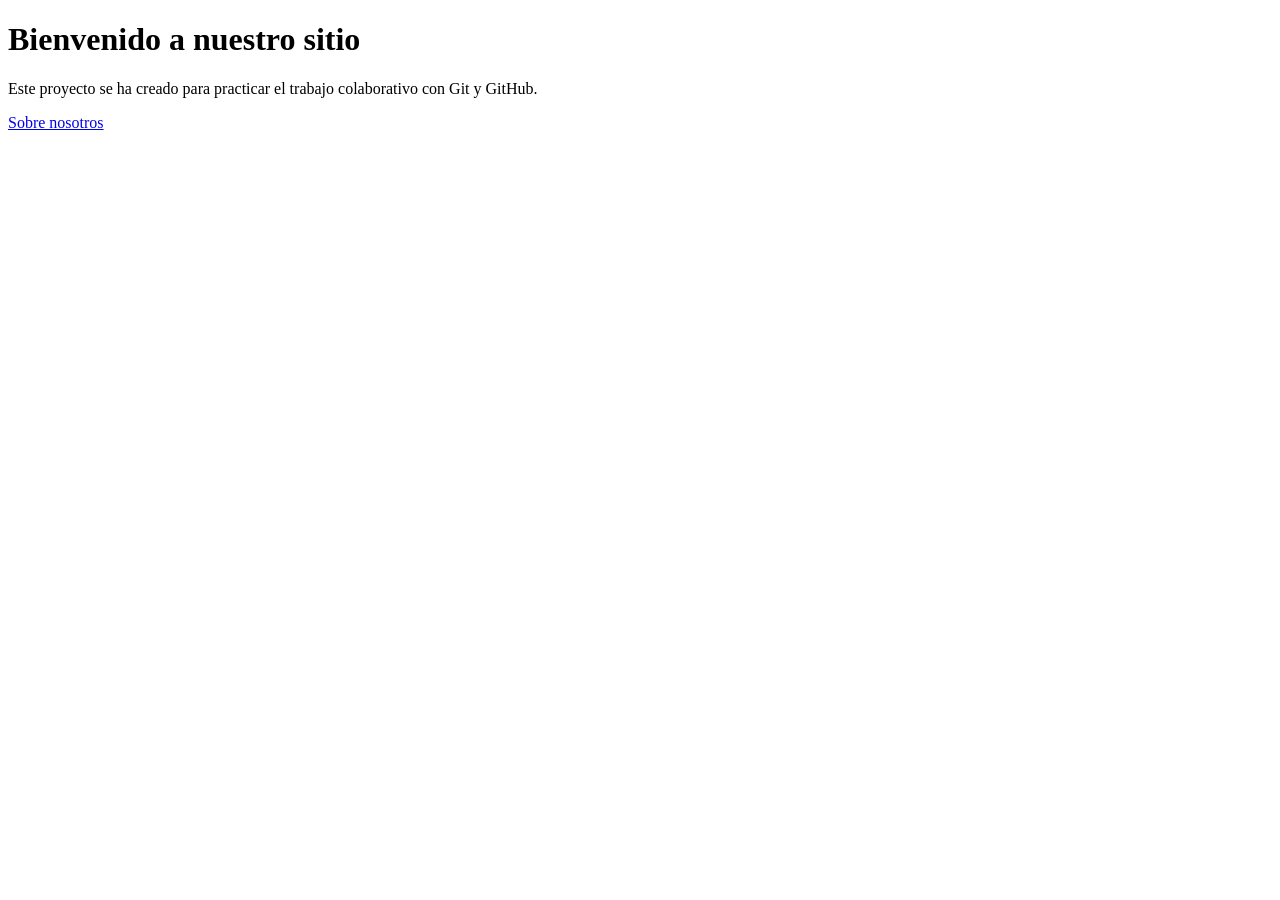
==== index.html @ 18c8c8ca "Actualiza la página principal" ====
<!DOCTYPE html>
<html lang="es">
<head>
    <meta charset="UTF-8">
    <title>Página principal</title>
</head>
<body>
    <h1>Bienvenido a nuestro sitio</h1>
    <p>Este proyecto se ha creado para practicar el trabajo colaborativo con Git y GitHub.</p>
    <a href="sobre_nosotros.html">Sobre nosotros</a>
</body>
</html>
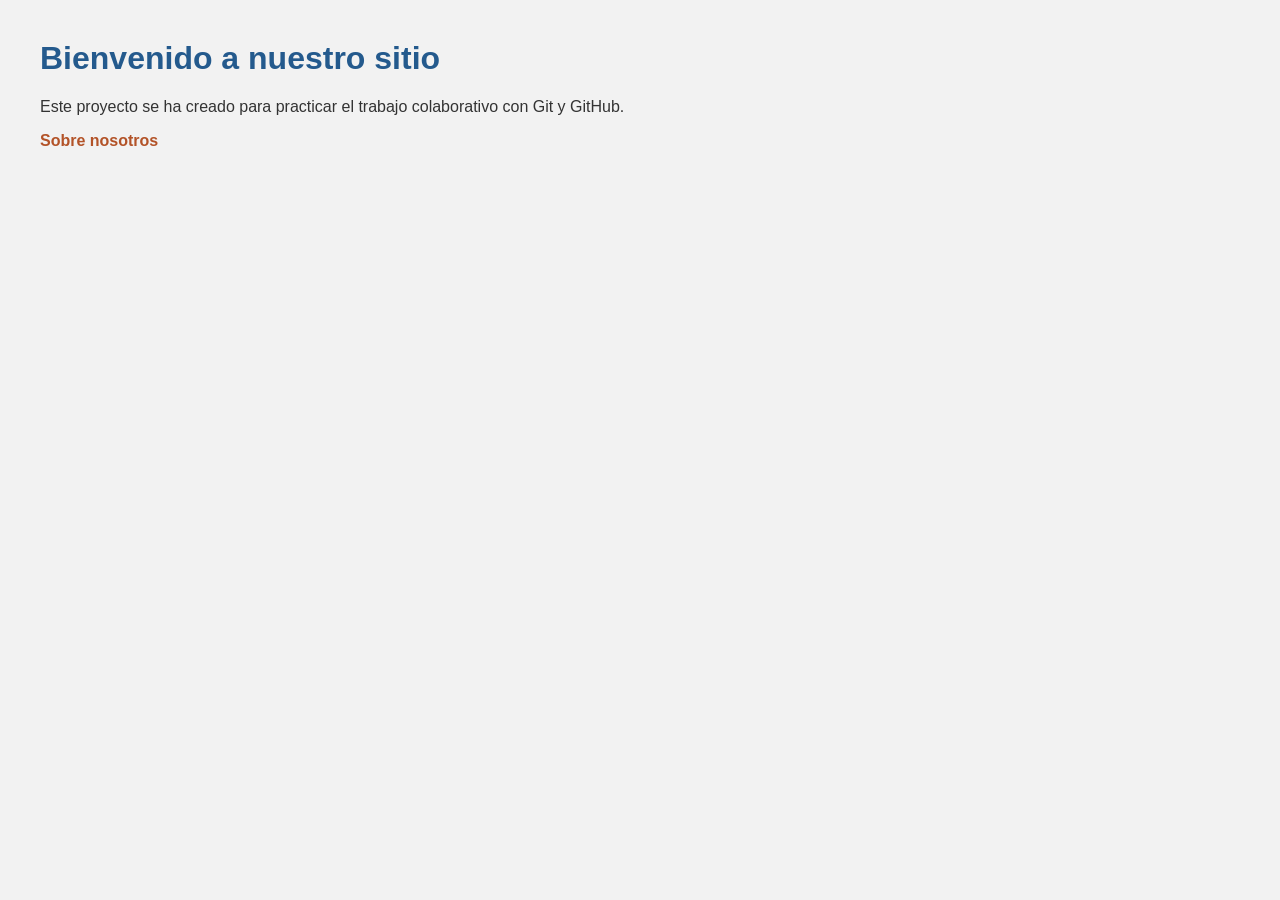
==== commit 7f5ab2fa: "Añade estilos a la página principal" ====
--- a/index.html
+++ b/index.html
@@ -1,6 +1,7 @@
 <!DOCTYPE html>
 <html lang="es">
 <head>
+  <link rel="stylesheet" href="inicio.css">
     <meta charset="UTF-8">
     <title>Página principal</title>
 </head>
--- a/inicio.css
+++ b/inicio.css
@@ -0,0 +1,16 @@
+body {
+    font-family: Arial, sans-serif;
+    margin: 40px;
+    background-color: #f2f2f2;
+    color: #333;
+}
+
+h1 {
+    color: #245a8d;
+}
+
+a {
+    color: #b35328;
+    text-decoration: none;
+    font-weight: bold;
+}
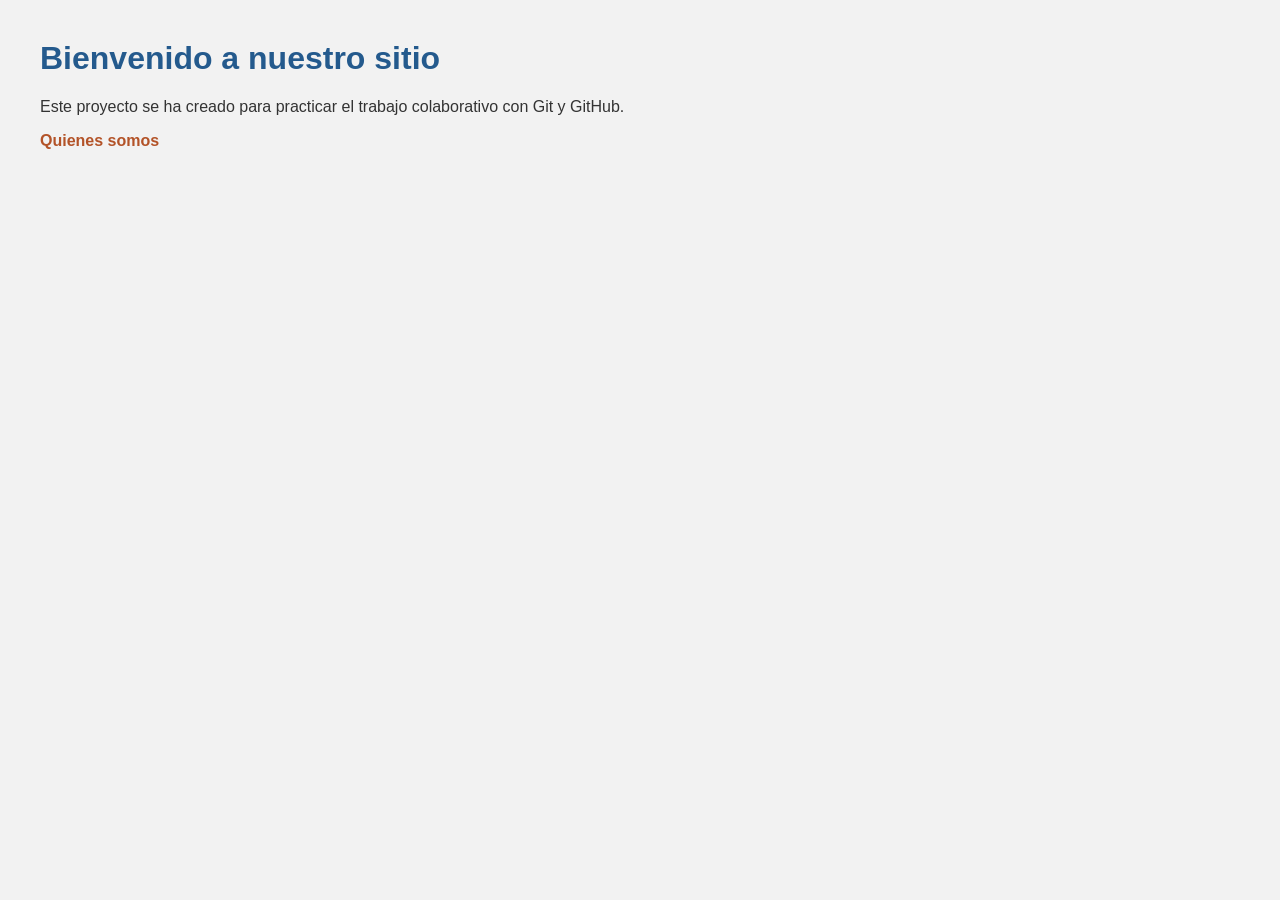
==== commit cf5a2aa2: "Actualiza el enlace sobre nosotros" ====
--- a/index.html
+++ b/index.html
@@ -8,6 +8,6 @@
 <body>
     <h1>Bienvenido a nuestro sitio</h1>
     <p>Este proyecto se ha creado para practicar el trabajo colaborativo con Git y GitHub.</p>
-    <a href="sobre_nosotros.html">Sobre nosotros</a>
+    <a href="sobre_nosotros.html">Quienes somos</a>
 </body>
 </html>
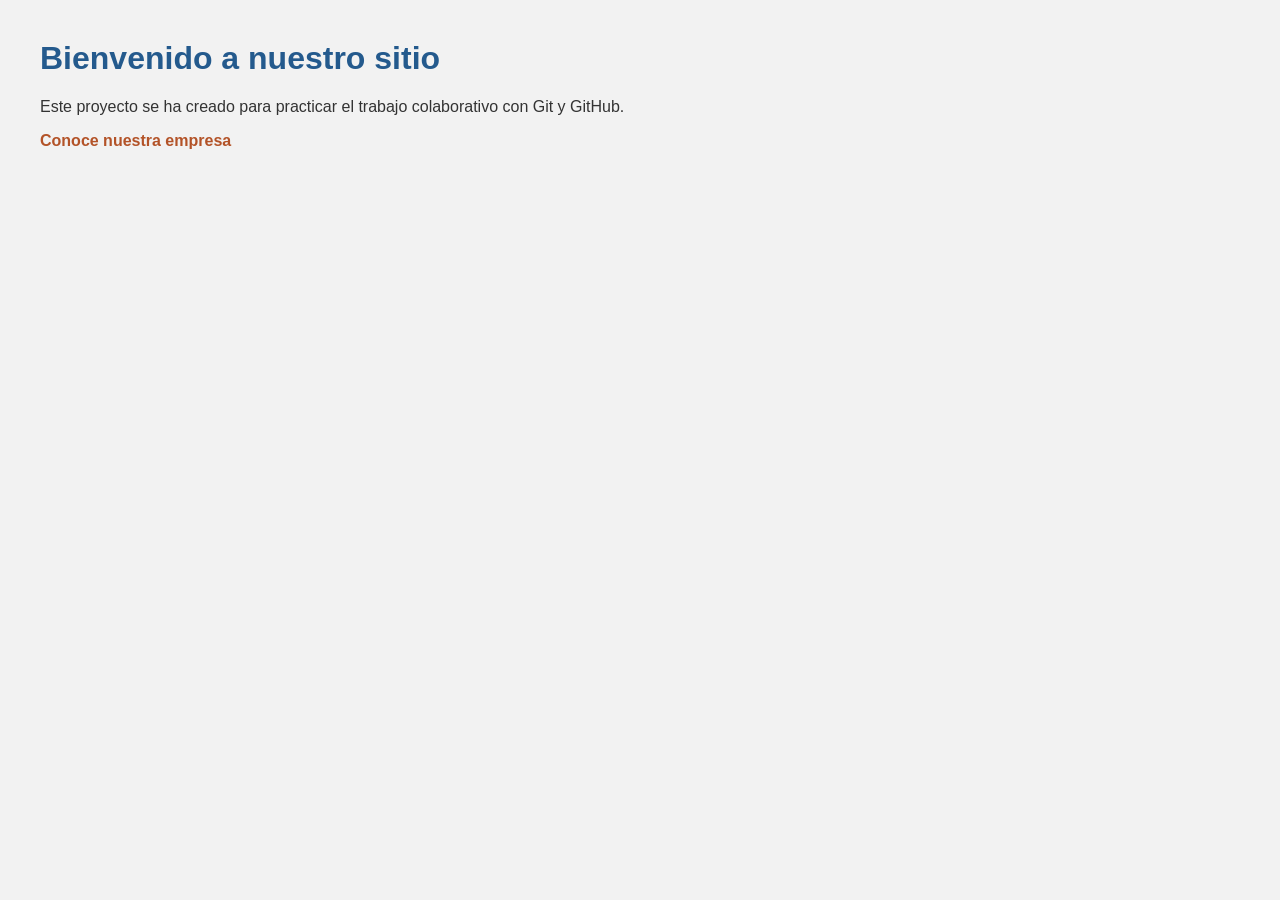
==== commit f83601c8: "Actualiza el enlace de la página principal" ====
--- a/index.html
+++ b/index.html
@@ -8,6 +8,6 @@
 <body>
     <h1>Bienvenido a nuestro sitio</h1>
     <p>Este proyecto se ha creado para practicar el trabajo colaborativo con Git y GitHub.</p>
-    <a href="sobre_nosotros.html">Quienes somos</a>
+    <a href="sobre_nosotros.html">Conoce nuestra empresa</a>
 </body>
 </html>
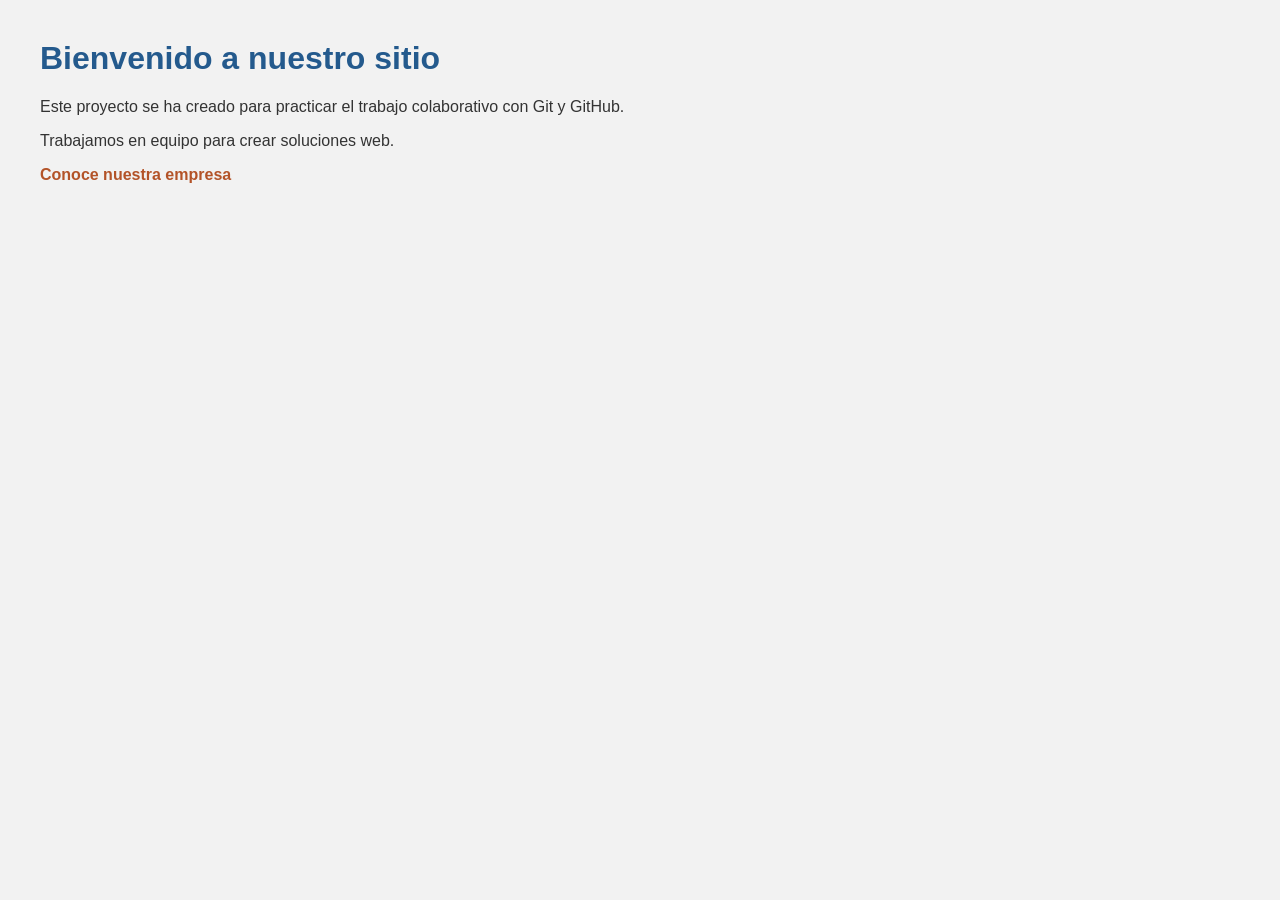
==== commit 4466b561: "Añade descripción del proyecto" ====
--- a/index.html
+++ b/index.html
@@ -8,6 +8,7 @@
 <body>
     <h1>Bienvenido a nuestro sitio</h1>
     <p>Este proyecto se ha creado para practicar el trabajo colaborativo con Git y GitHub.</p>
+    <p>Trabajamos en equipo para crear soluciones web.</p>
     <a href="sobre_nosotros.html">Conoce nuestra empresa</a>
 </body>
 </html>
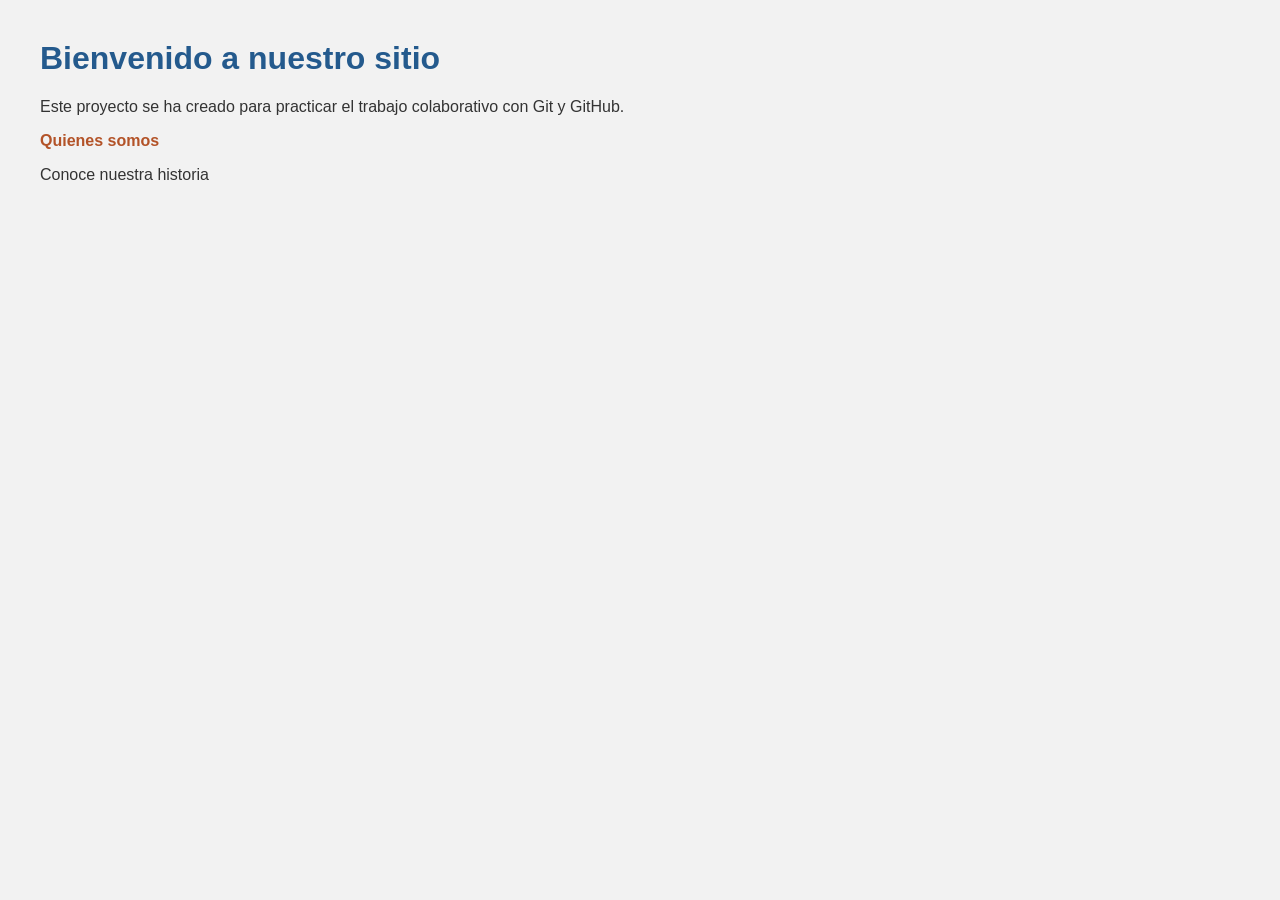
==== commit 86b36cd3: "Añade información sobre el equipo" ====
--- a/index.html
+++ b/index.html
@@ -8,7 +8,7 @@
 <body>
     <h1>Bienvenido a nuestro sitio</h1>
     <p>Este proyecto se ha creado para practicar el trabajo colaborativo con Git y GitHub.</p>
-    <p>Trabajamos en equipo para crear soluciones web.</p>
-    <a href="sobre_nosotros.html">Conoce nuestra empresa</a>
+    <a href="sobre_nosotros.html">Quienes somos</a>
+    <p>Conoce nuestra historia</p>
 </body>
 </html>
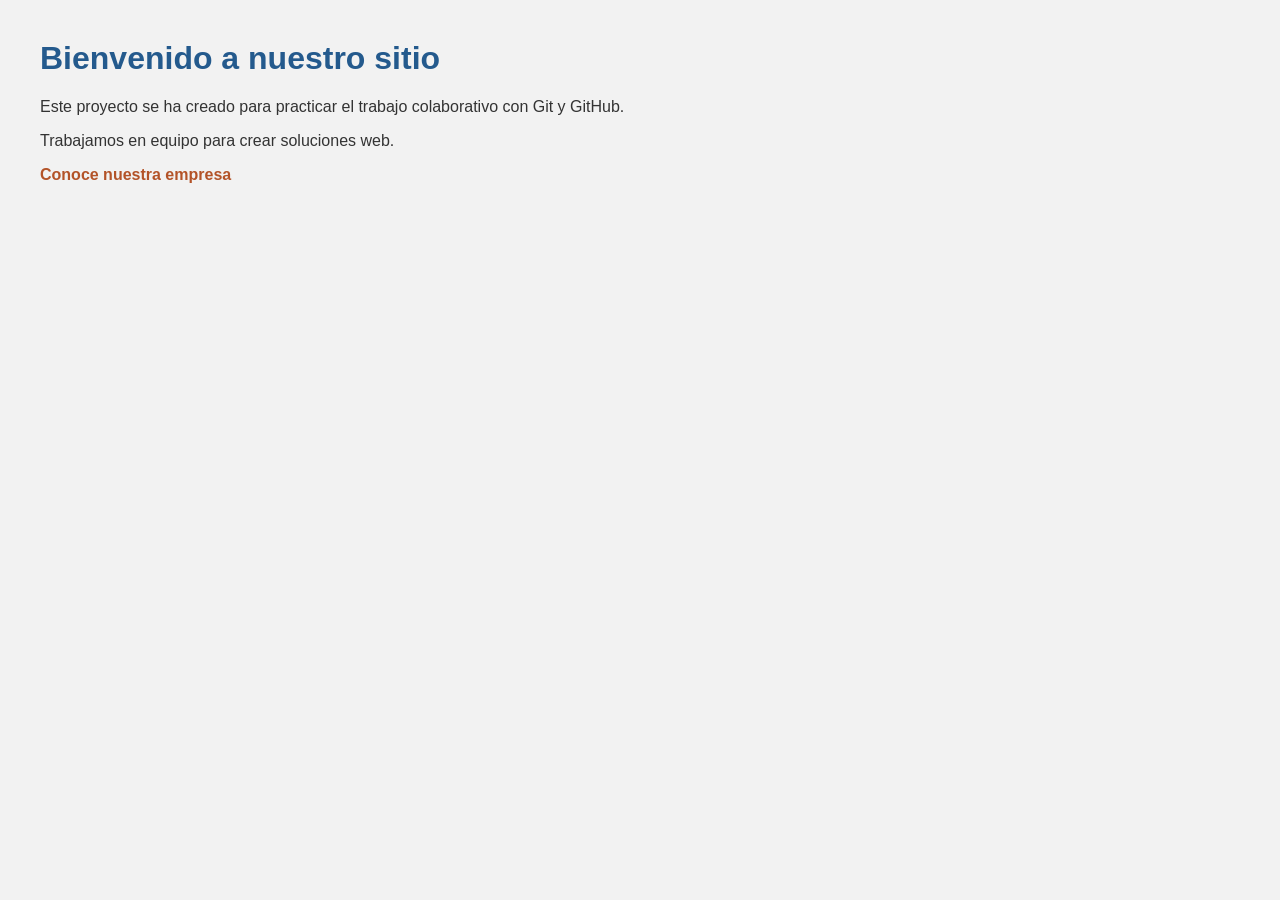
==== commit 8858f8d9: "Integra la funcionalidad 2 del desarrollador 1" ====
--- a/index.html
+++ b/index.html
@@ -8,7 +8,7 @@
 <body>
     <h1>Bienvenido a nuestro sitio</h1>
     <p>Este proyecto se ha creado para practicar el trabajo colaborativo con Git y GitHub.</p>
-    <a href="sobre_nosotros.html">Quienes somos</a>
-    <p>Conoce nuestra historia</p>
+    <p>Trabajamos en equipo para crear soluciones web.</p>
+    <a href="sobre_nosotros.html">Conoce nuestra empresa</a>
 </body>
 </html>
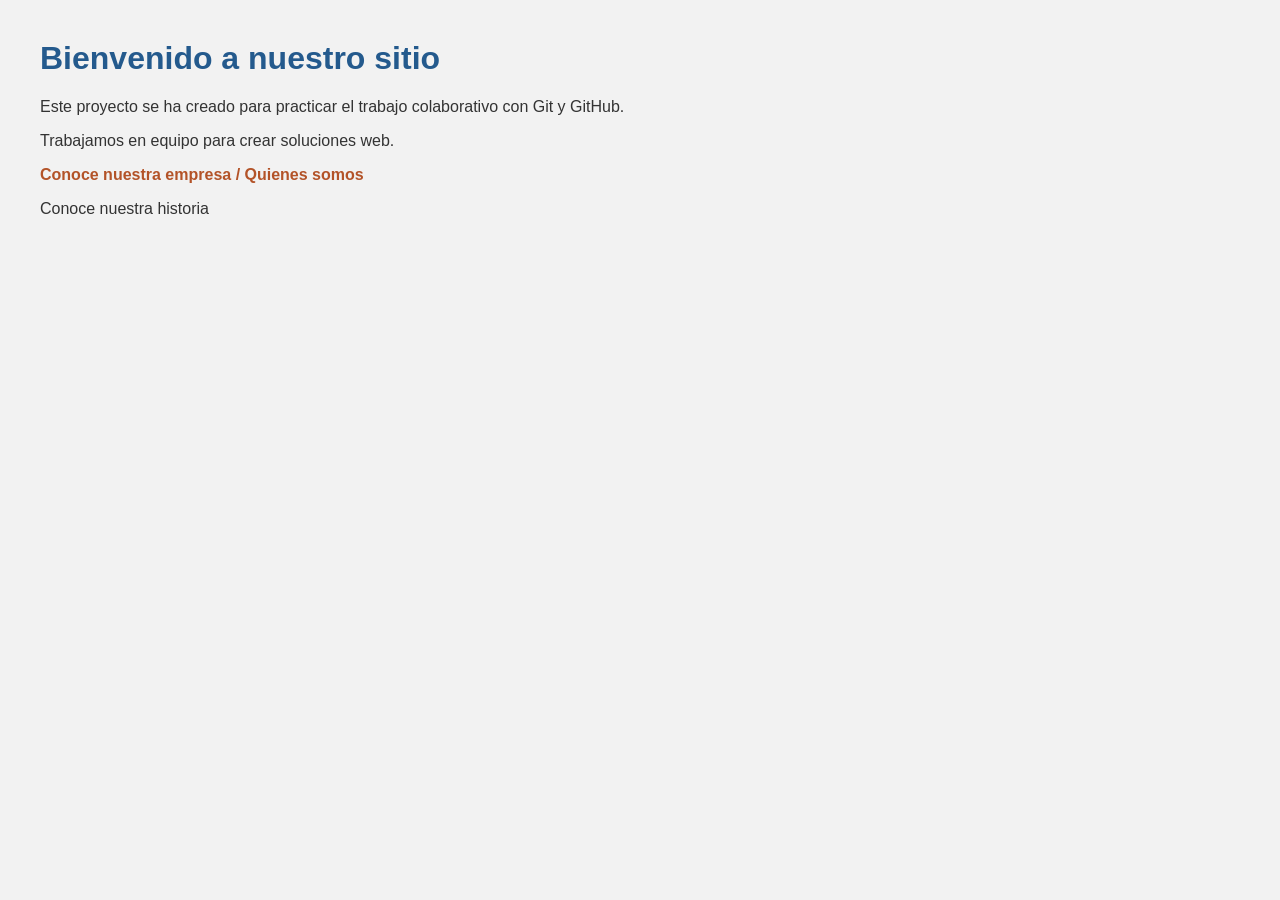
==== commit 43302ddb: "Integra la funcionalidad 2 y resuelve el conflicto" ====
--- a/index.html
+++ b/index.html
@@ -8,7 +8,8 @@
 <body>
     <h1>Bienvenido a nuestro sitio</h1>
     <p>Este proyecto se ha creado para practicar el trabajo colaborativo con Git y GitHub.</p>
-    <p>Trabajamos en equipo para crear soluciones web.</p>
-    <a href="sobre_nosotros.html">Conoce nuestra empresa</a>
+<p>Trabajamos en equipo para crear soluciones web.</p>
+<a href="sobre_nosotros.html">Conoce nuestra empresa / Quienes somos</a>
+<p>Conoce nuestra historia</p>
 </body>
 </html>
